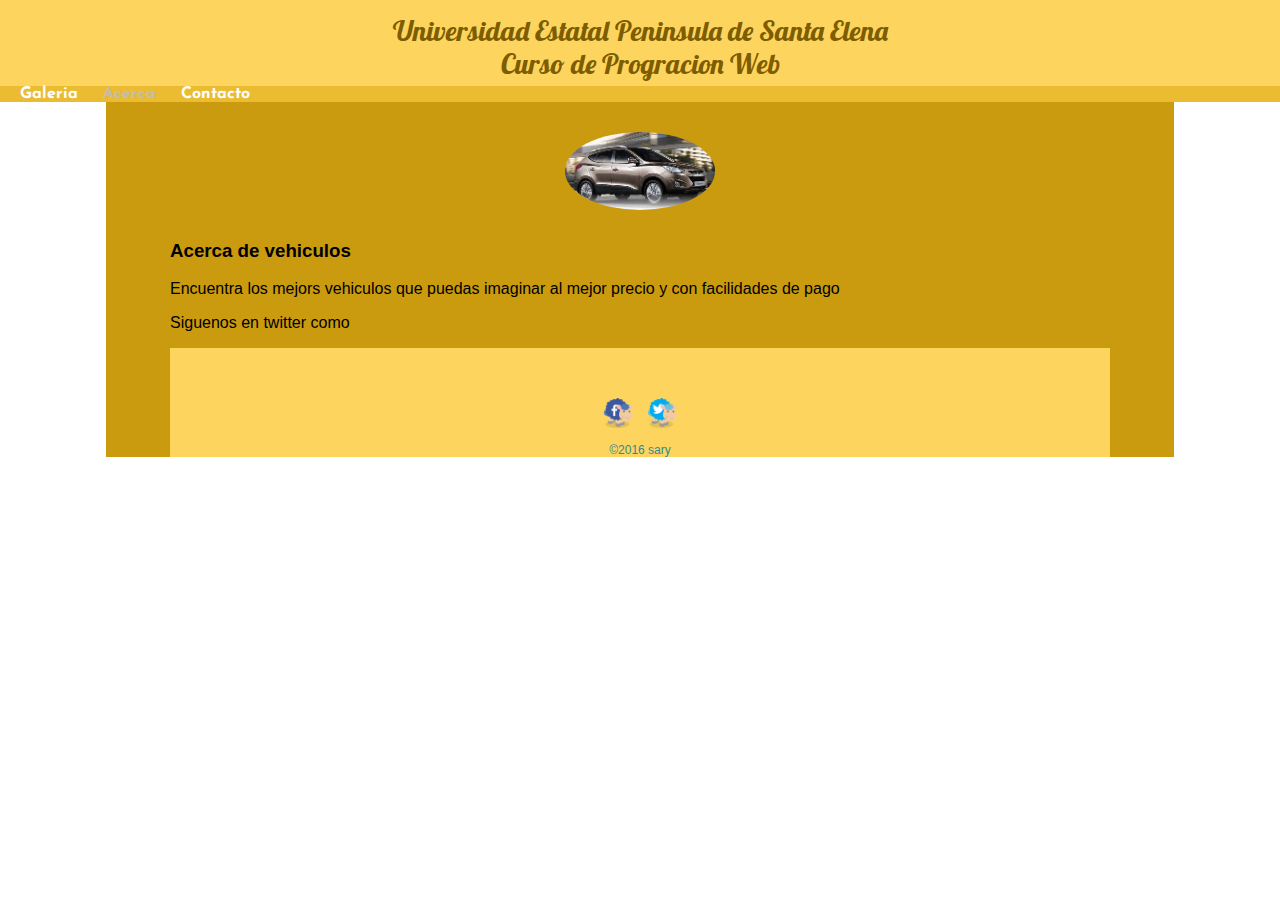
==== about.html @ d6693928 "agregando paginas" ====
<!DOCTYPE html>
<html>
	<head>
		<title>Mi Primera Pagina</title>
		<meta charset="UTF-8">
		<meta name="keywords" content="UPSE, Universidad Estatal Peninsula, Santa Elena, Ecuador">
		<meta name="description" content="Universidad de la Peninsula">
		<meta name="author" content="Sary">
		<link rel="stylesheet" type="text/css" href="css/normalize.css">
		<link href='https://fonts.googleapis.com/css?family=Lobster|Josefin+Sans:600,600italic' rel='stylesheet' type='text/css'>
		<link rel="stylesheet" type="text/css" href="css/main.css">
	</head>
	<body>
		<header>
			
				<a href="index.html" id= "logo">
					<h1>Universidad Estatal Peninsula de Santa Elena</h1>
					<h2>Curso de Progracion Web</h2>
				</a>
			
			<nav>
				<ul>
					<li><a href="index.html" >Galeria</a></li>
					<li><a href="about.html"class="selected">Acerca</a></li>
					<li><a href="contact.html">Contacto</a></li>
				</ul>	
			</nav>
		</header>
		<div id="wrapper">
			<section>
				<img src="img/auto.jpg" alt="coche" class="profile-photo">
				<h3>Acerca de vehiculos</h3>
				<p>Encuentra los mejors vehiculos que puedas imaginar al mejor precio y con facilidades de pago</p>
				<p>Siguenos en twitter como  <a href="https://twitter.com/sarydelaa"></a></p>
			</section>
			<footer>
				<center>
					<a href="https://www.facebook.com/sarydelaa" >
						<img src="img/facebook_ov.png" alt="facebook" class="social-icon">
					</a>
					<a href="https://twitter.com/sarydelaa">
						<img src="img/twitter_ov.png" alt="twitter" class="social-icon">
					</a>
					<p>&copy;2016 sary</p>
				</center>
			</footer>
		</div>
	</body>
</html>
---- css/main.css ----
/***GENERAL**/
a {
	text-decoration: none;
	color: #6ab47b
}

#wrapper{
	max-width: 940px;
	margin: 0 auto;
	padding: 0 5%;
	background: #ca9b0e; 
}
img {
	max-width: 100%;
}

#galeria {
	margin: 0;
	padding: 0;
	list-style: none;
}

#galeria li{float:left;
	width: 45%;
	margin: 2.5%;
	background: #f5f5f5;
	color: #bdc3c7;

}

#galeria li a p {
	margin: 0%;
	padding: 5%;
	font-size: 0.75em;
	color: #bdc3c7;

}


/***HEADING**/

#logo{
	text-align: center;
	margin: 0;
}

header{
	float: left;
	margin: 0 0 30px 0;
	padding: 5px 0 0 0;
	width: 100%;
	background: #FDD55E;
	border-color: #2e8c8c;
}

h1{
	font-family: 'lobster', sans-serif;
	margin: 15px 0;
	font-size: 1.75em;
	font-weight: normal;
	color: #7d5d00;
	line-height: 0.8em;
}

h2{
	font-family: 'lobster', sans-serif;
	margin: 15px 0;
	font-size: 1.75em;
	font-weight: normal;
	color: #7d5d00;
	line-height: 0.5em;
}
footer {
	font-size: 0.75em;
	text-align: center;
	clear: both;
	padding-top: 50px;
	color: #2e8c8c;
	background: #FDD55E;
}

.social-icon{
	width: 30px;
	height: 30px;
	margin: 0 5px;
}

/***NAVIGATION**/

nav a {
	font-weight: 800;
	padding: 15px 10px;
}

nav ul {
	list-style: none;
	margin: 0 10px;
	padding: 0;
}

nav li{ 
	display: inline-block;
}

nav{
	font-family: 'josefin sans';
	background: #ebbc31;
}

nav a, nav a:visited{
	color: #fff;
}


nav a.selected{
	color: #c2bdac;

}
nav a:hover{
	color: #7d755c;
}

.profile-photo{ 
	display: block;
	max-width: 150px;
	margin: 0 auto 30px;
	border-radius: 100%;
}
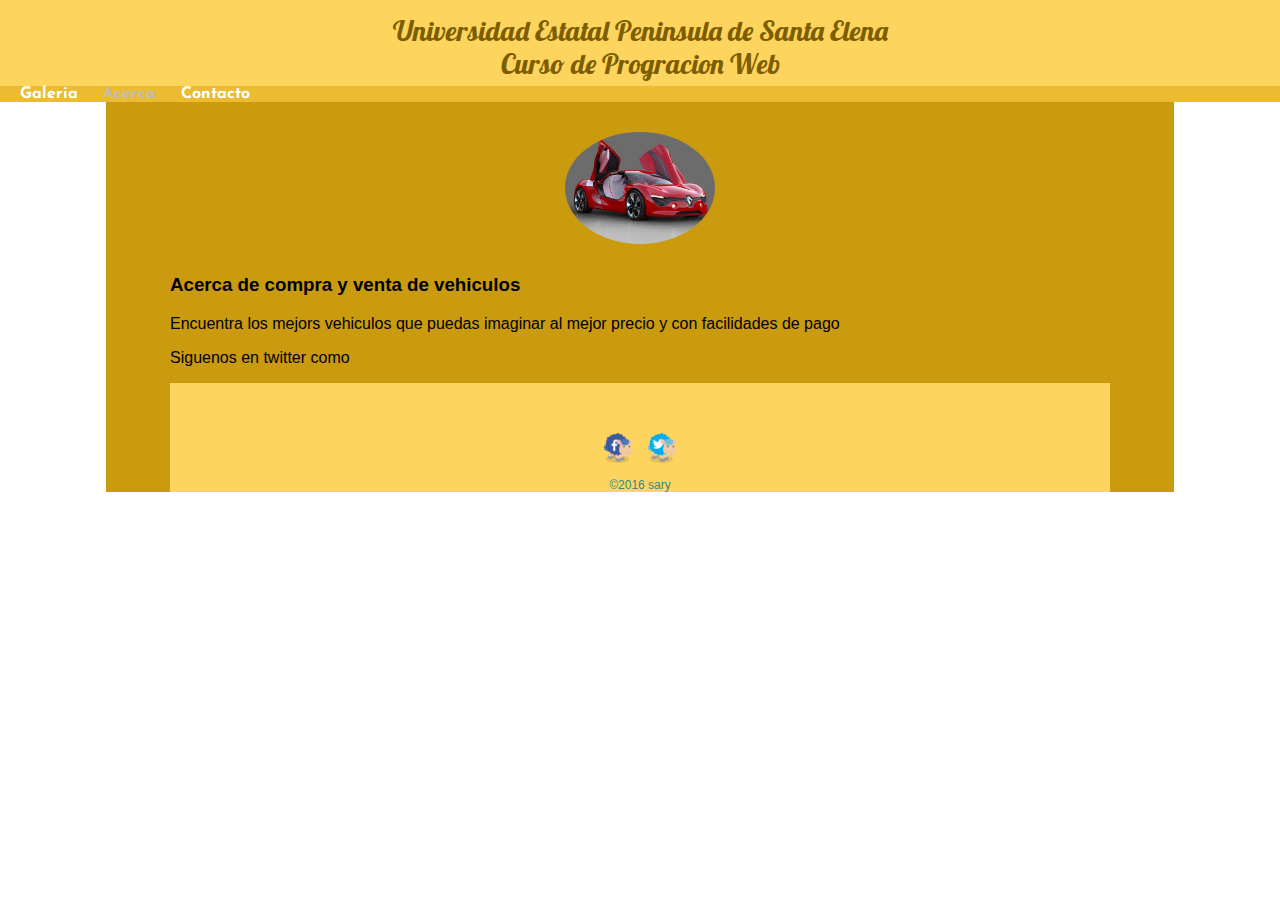
==== commit 6bc6963c: "agregando pagina de contacto" ====
--- a/about.html
+++ b/about.html
@@ -28,8 +28,8 @@
 		</header>
 		<div id="wrapper">
 			<section>
-				<img src="img/auto.jpg" alt="coche" class="profile-photo">
-				<h3>Acerca de vehiculos</h3>
+				<img src="img/coche.jpg" alt="coche" class="profile-photo">
+				<h3>Acerca de compra y venta de vehiculos</h3>
 				<p>Encuentra los mejors vehiculos que puedas imaginar al mejor precio y con facilidades de pago</p>
 				<p>Siguenos en twitter como  <a href="https://twitter.com/sarydelaa"></a></p>
 			</section>
--- a/css/main.css
+++ b/css/main.css
@@ -121,9 +121,33 @@
 	color: #7d755c;
 }
 
+/******ABOUT****/
+
 .profile-photo{ 
 	display: block;
 	max-width: 150px;
 	margin: 0 auto 30px;
 	border-radius: 100%;
+}
+
+
+/******CONTACT****/
+
+.contact-info li.phone a{
+	background-image: url('../img/phone.png')
+}
+.contact-info li.mail a{
+	background-image: url('../img/mail.png')
+}
+.contact-info li.twitter a{
+	background-image: url('../img/twitter.png')
+}
+
+.contact-info a{
+	display: block;
+	min-height: 20px;
+	background-repeat: no-repeat;
+	background-size: 20px 20px;
+	padding: 0 0 0 30px;
+	margin: 0 0 10px;
 }